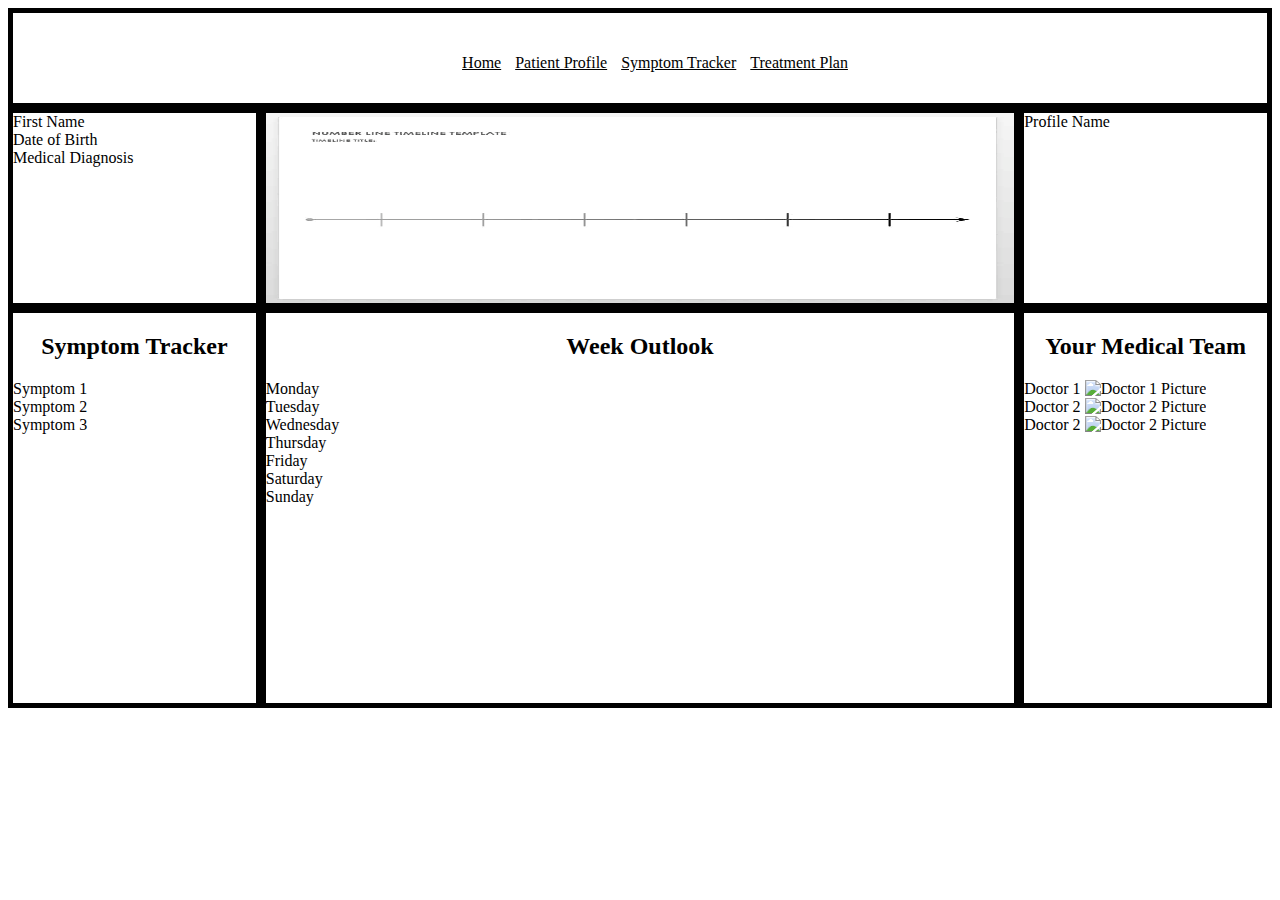
==== patientmgmt-home.html @ 1d406f61 "Initial patientManagement file upload" ====
<!DOCTYPE html>
<html lang="en">
<head>
    <meta charset="UTF-8">
    <title>Patient Management</title>
    <link rel="stylesheet" href="patientmgmt-home.css">
</head>
<body>

<header>
    <nav>
        <ul>
            <li><a href="#">Home</a></li>
            <li><a href="#">Patient Profile</a></li>
            <li><a href="#">Symptom Tracker</a></li>
            <li><a href="#">Treatment Plan</a></li>
        </ul>
    </nav>
</header>



<section class="toparea">
<!--This section and spans will pull admin info from the database, currently placeholder with span tags-->

    <section class="admininfo">
        <span>First Name</span>
        <span>Date of Birth</span>
        <span>Medical Diagnosis</span>
    </section>

<!--This section will pull data and place on a timeline, currently placeholder with generic timeline image-->

    <section class="timeline">
        <img src="generic%20timeline.jpeg" alt="Medical Timeline">
    </section>

<!--This section will host the "profile" that is currently logged in and will populate a drop down menu of secure message portal, settings, logout, etc...-->

    <section class="profile">
        <span>Profile Name</span>
    </section>
</section>

<!--This section covers the bottom portion of the web app-->
<section class="bottomarea">

<!--This section covers the symptom tracker data, need to brainstorm-->
    <section class="symptomtracker">
        <h2>Symptom Tracker</h2>
        <span>Symptom 1</span>
        <span>Symptom 2</span>
        <span>Symptom 3</span>
    </section>

<!--This section will pull data from a database and input into a table-->
    <section class="weekoutlook">
        <h2>Week Outlook</h2>
        <span>Monday</span>
        <span>Tuesday</span>
        <span>Wednesday</span>
        <span>Thursday</span>
        <span>Friday</span>
        <span>Saturday</span>
        <span>Sunday</span>
    </section>

<!--This section will pull data from a database and input a table-->
    <section class="yourmedicalteam">
        <h2>Your Medical Team</h2>
        <section>
            <span>Doctor 1</span>
            <img src="#" alt="Doctor 1 Picture">
        </section>
        <section>
            <span>Doctor 2</span>
            <img src="#" alt="Doctor 2 Picture">
        </section>
        <section>
            <span>Doctor 2</span>
            <img src="#" alt="Doctor 2 Picture">
        </section>

    </section>

</section>

</body>
</html>
---- patientmgmt-home.css ----
*{
    box-sizing: border-box;
}

header{
    text-align: center;
    border: 5px solid black;
    height: 100px;

}

nav{
    vertical-align: center;
    padding-top: 25px;  /*find better way to center line*/
}

ul li{
    list-style: none;
    display: inline-block;
    margin-right: 10px;
}

a{
    color: black;
}

/* ------------------------------------------------------- top area* -------------------------------------------------------*/
/*.toparea{*/
/*    height: 300px;*/
/*}*/

.admininfo{
    width: 20%;
    border: 5px solid black;
    float: left;
    height: 200px;
}

.admininfo span{
    display: block;
}

.timeline img{
    height: 200px;
    width: 60%;
    border: 5px solid black;
    float: left;
}

.profile{
    border: 5px solid black;
    width: 20%;
    height: 200px;
    float: left;
}

/* ------------------------------------------------------- bottom area* -------------------------------------------------------*/
.bottomarea h2{
    text-align: center;
}

.symptomtracker{
    width: 20%;
    border: 5px solid black;
    float: left;
    height: 400px;
}

.bottomarea .symptomtracker span{
    display: block;
}

.bottomarea .weekoutlook span{
    display: block;
}

.weekoutlook{
    width: 60%;
    border: 5px solid black;
    float: left;
    height: 400px;
}

.yourmedicalteam{
    width: 20%;
    border: 5px solid black;
    float: left;
    height: 400px;
}
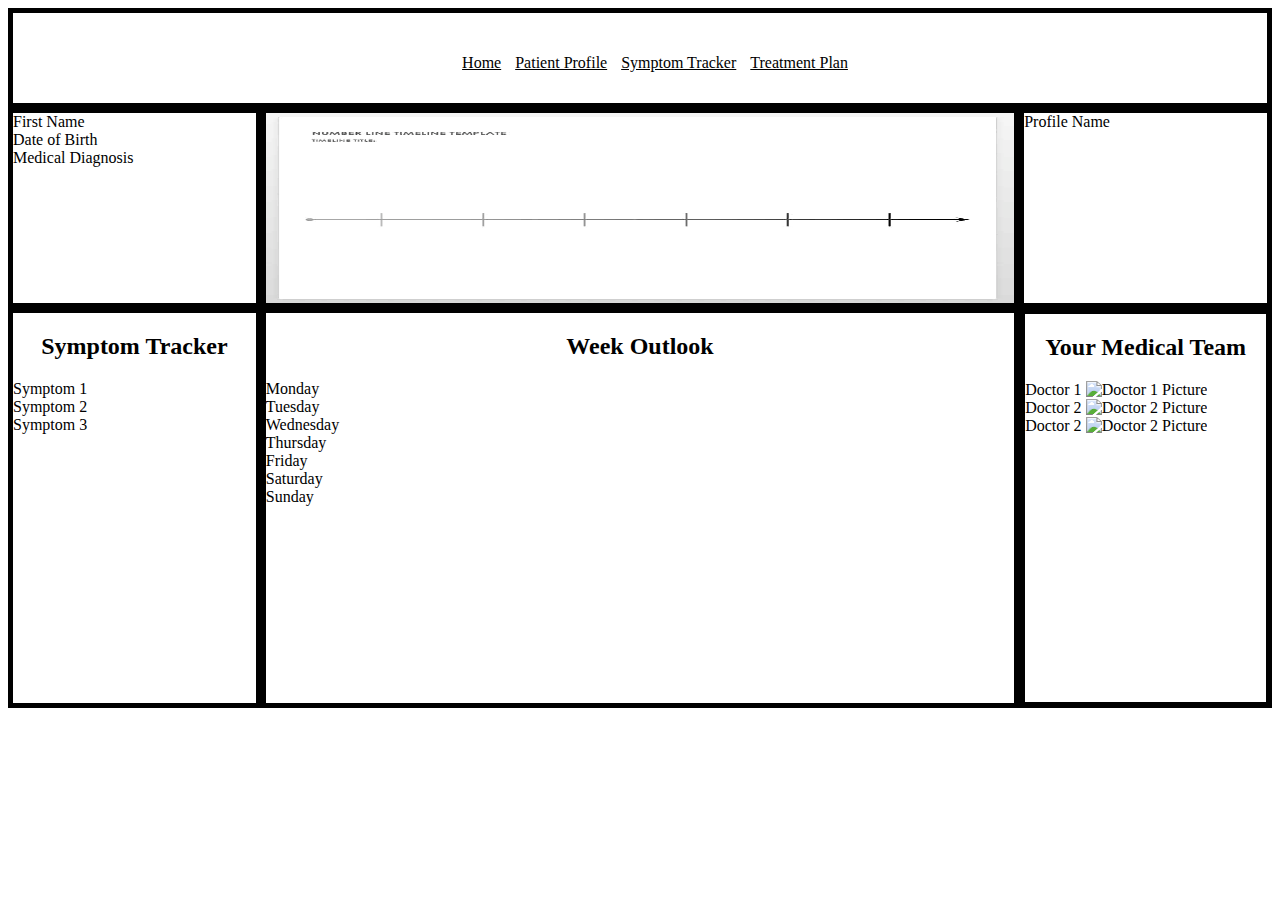
==== commit 5a3d449f: "File system management and adding concept image to landing page" ====
--- a/patientmgmt-home.html
+++ b/patientmgmt-home.html
@@ -1,89 +1,82 @@
 <!DOCTYPE html>
 <html lang="en">
-<head>
-    <meta charset="UTF-8">
-    <title>Patient Management</title>
-    <link rel="stylesheet" href="patientmgmt-home.css">
-</head>
-<body>
+	<head>
+		<meta charset="UTF-8" />
+		<title>Patient Management</title>
+		<link rel="stylesheet" href="patientmgmt-home.css" />
+	</head>
+	<body>
+		<header>
+			<nav>
+				<ul>
+					<li><a href="#">Home</a></li>
+					<li><a href="#">Patient Profile</a></li>
+					<li><a href="#">Symptom Tracker</a></li>
+					<li><a href="#">Treatment Plan</a></li>
+				</ul>
+			</nav>
+		</header>
 
-<header>
-    <nav>
-        <ul>
-            <li><a href="#">Home</a></li>
-            <li><a href="#">Patient Profile</a></li>
-            <li><a href="#">Symptom Tracker</a></li>
-            <li><a href="#">Treatment Plan</a></li>
-        </ul>
-    </nav>
-</header>
+		<section class="toparea">
+			<!--This section and spans will pull admin info from the database, currently placeholder with span tags-->
 
+			<section class="admininfo">
+				<span>First Name</span>
+				<span>Date of Birth</span>
+				<span>Medical Diagnosis</span>
+			</section>
 
+			<!--This section will pull data and place on a timeline, currently placeholder with generic timeline image-->
 
-<section class="toparea">
-<!--This section and spans will pull admin info from the database, currently placeholder with span tags-->
+			<section class="timeline">
+				<img src="generic%20timeline.jpeg" alt="Medical Timeline" />
+			</section>
 
-    <section class="admininfo">
-        <span>First Name</span>
-        <span>Date of Birth</span>
-        <span>Medical Diagnosis</span>
-    </section>
+			<!--This section will host the "profile" that is currently logged in and will populate a drop down menu of secure message portal, settings, logout, etc...-->
 
-<!--This section will pull data and place on a timeline, currently placeholder with generic timeline image-->
+			<section class="profile">
+				<span>Profile Name</span>
+			</section>
+		</section>
 
-    <section class="timeline">
-        <img src="generic%20timeline.jpeg" alt="Medical Timeline">
-    </section>
+		<!--This section covers the bottom portion of the web app-->
+		<section class="bottomarea">
+			<!--This section covers the symptom tracker data, need to brainstorm-->
+			<section class="symptomtracker">
+				<h2>Symptom Tracker</h2>
+				<span>Symptom 1</span>
+				<span>Symptom 2</span>
+				<span>Symptom 3</span>
+			</section>
 
-<!--This section will host the "profile" that is currently logged in and will populate a drop down menu of secure message portal, settings, logout, etc...-->
+			<!--This section will pull data from a database and input into a table-->
+			<section class="weekoutlook">
+				<h2>Week Outlook</h2>
+				<span>Monday</span>
+				<span>Tuesday</span>
+				<span>Wednesday</span>
+				<span>Thursday</span>
+				<span>Friday</span>
+				<span>Saturday</span>
+				<span>Sunday</span>
+			</section>
 
-    <section class="profile">
-        <span>Profile Name</span>
-    </section>
-</section>
-
-<!--This section covers the bottom portion of the web app-->
-<section class="bottomarea">
-
-<!--This section covers the symptom tracker data, need to brainstorm-->
-    <section class="symptomtracker">
-        <h2>Symptom Tracker</h2>
-        <span>Symptom 1</span>
-        <span>Symptom 2</span>
-        <span>Symptom 3</span>
-    </section>
-
-<!--This section will pull data from a database and input into a table-->
-    <section class="weekoutlook">
-        <h2>Week Outlook</h2>
-        <span>Monday</span>
-        <span>Tuesday</span>
-        <span>Wednesday</span>
-        <span>Thursday</span>
-        <span>Friday</span>
-        <span>Saturday</span>
-        <span>Sunday</span>
-    </section>
-
-<!--This section will pull data from a database and input a table-->
-    <section class="yourmedicalteam">
-        <h2>Your Medical Team</h2>
-        <section>
-            <span>Doctor 1</span>
-            <img src="#" alt="Doctor 1 Picture">
-        </section>
-        <section>
-            <span>Doctor 2</span>
-            <img src="#" alt="Doctor 2 Picture">
-        </section>
-        <section>
-            <span>Doctor 2</span>
-            <img src="#" alt="Doctor 2 Picture">
-        </section>
-
-    </section>
-
-</section>
-
-</body>
-</html>+			<!--This section will pull data from a database and input a table-->
+			<section class="yourmedicalteam">
+				<h2>Your Medical Team</h2>
+				<section>
+					<span>Doctor 1</span>
+					<img src="#" alt="Doctor 1 Picture" />
+				</section>
+				<section>
+					<span>Doctor 2</span>
+					<img src="#" alt="Doctor 2 Picture" />
+				</section>
+				<section>
+					<span>Doctor 2</span>
+					<img src="#" alt="Doctor 2 Picture" />
+				</section>
+			</section>
+		</section>
+	</body>
+</html>
--- a/patientmgmt-home.css
+++ b/patientmgmt-home.css
@@ -83,7 +83,7 @@
 
 .yourmedicalteam{
     width: 20%;
-    border: 5px solid black;
+    border: 6px solid black;
     float: left;
     height: 400px;
 }